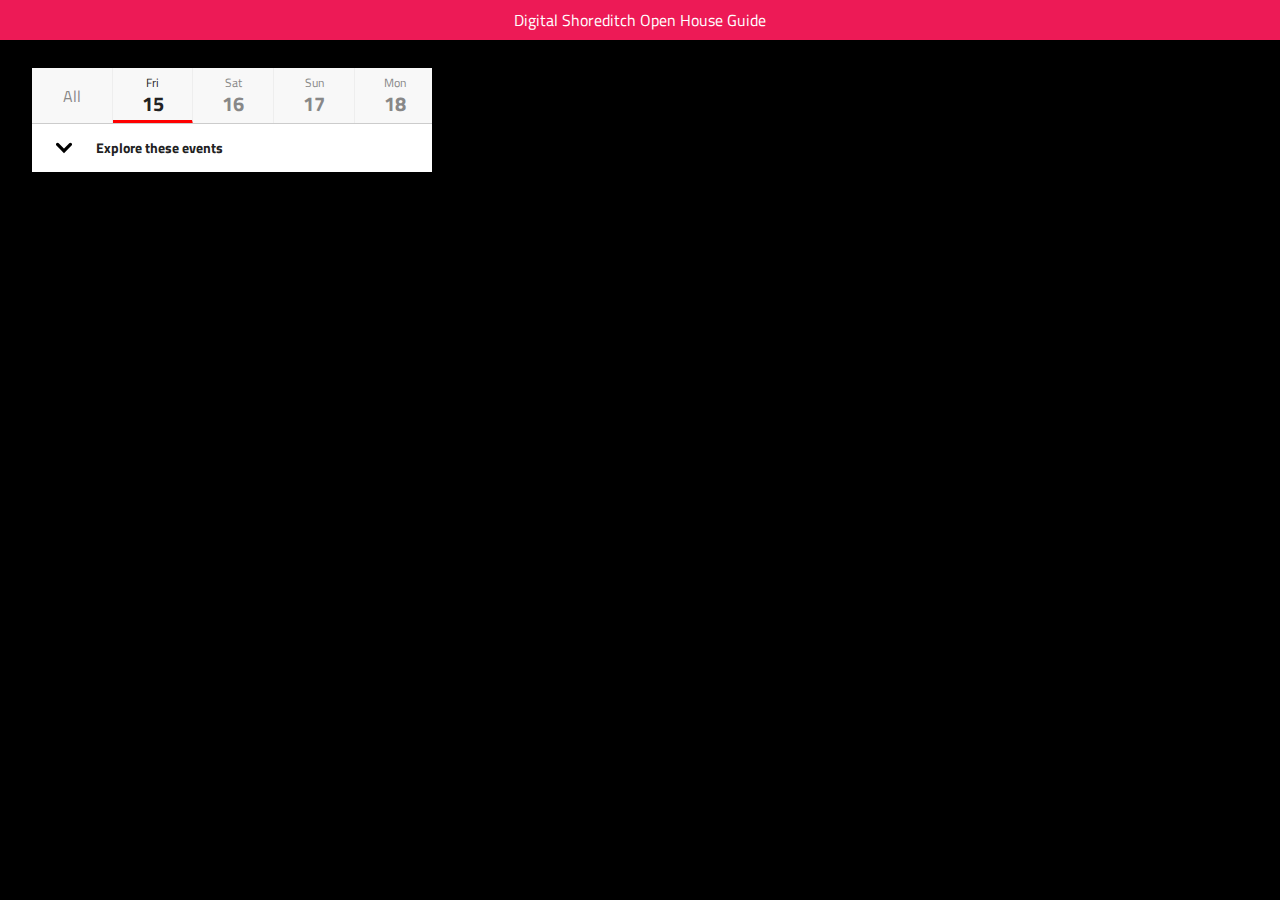
==== index.html @ b898bb7a "Merge branch 'master' of github.com:jim-thisplace/jim-thisplace.github.io" ====
<html>
<head>
    <meta name="viewport" content="initial-scale=1.0, user-scalable=no"/>
    <link rel="stylesheet" href="assets/index.css">
    <script src="assets/querystring.js"></script>
    <script src="assets/jquery.min.js"></script>
    <script src="assets/jquery.scrollTo.min.js"></script>
    <script src="assets/papaparse.min.js"></script>
    <script src="https://maps.googleapis.com/maps/api/js?sensor=true"></script>
    <script src="assets/geolocationmarker.min.js"></script>
    <title>Digital Shoreditch Open House Guide</title>
    <meta name="Description" content="Digital Shoreditch Open House Guide">
    <link rel="icon" type="image/png" href="favicon.ico">
</head>
<body>
<div id="viewport">
    <div id="main">
        <div id="map"></div>
        <div class="header">Digital Shoreditch Open House Guide</div>
        <div class="when">
            <div class="days">
                <div class="exact-days">
                    <div class="date" data-date="all">
                        <div class="day">All</div>
                        <div></div>
                    </div>
                    <div class="date selected" data-date="15">
                        <div class="day">Fri</div>
                        <div>15</div>
                    </div>
                    <div class="date" data-date="16">
                        <div class="day">Sat</div>
                        <div>16</div>
                    </div>
                    <div class="date" data-date="17">
                        <div class="day">Sun</div>
                        <div>17</div>
                    </div>
                    <div class="date" data-date="18">
                        <div class="day">Mon</div>
                        <div>18</div>
                    </div>
                    <div class="date" data-date="19">
                        <div class="day">Tue</div>
                        <div>19</div>
                    </div>
                    <div class="date" data-date="20">
                        <div class="day">Wed</div>
                        <div>20</div>
                    </div>
                    <div class="date" data-date="21">
                        <div class="day">Thu</div>
                        <div>21</div>
                    </div>
                    <div class="date" data-date="22">
                        <div class="day">Fri</div>
                        <div>22</div>
                    </div>
                    <div class="date" data-date="23">
                        <div class="day">Sat</div>
                        <div>23</div>
                    </div>
                    <div class="date" data-date="24">
                        <div class="day">Sun</div>
                        <div>24</div>
                    </div>
                    <div class="date" data-date="25">
                        <div class="day">Mon</div>
                        <div>25</div>
                    </div>
                </div>
            </div>
        </div>
    </div>

    <div id="map-cover"></div>

    <div id="listing">
        <div class="close-button">Explore these events</div>
        <div id="results"></div>
    </div>

    <div id="details">
        <div class="content">
            <img src="">

            <div class="title"></div>
            <div class="time"></div>
            <div class="location"></div>
            <div class="about"></div>
        </div>
        <div class="actions">
            <a class="share-link" target="_blank">
                <div class="share">Share on Twitter</div>
            </a>
            <a class="maps-link" target="_blank">
                <div class="gmaps">Get Google Maps Directions</div>
            </a>
        </div>
    </div>
</div>
</body>
<script src="assets/index.js"></script>
<script>
    (function(i,s,o,g,r,a,m){i['GoogleAnalyticsObject']=r;i[r]=i[r]||function(){
        (i[r].q=i[r].q||[]).push(arguments)},i[r].l=1*new Date();a=s.createElement(o),
            m=s.getElementsByTagName(o)[0];a.async=1;a.src=g;m.parentNode.insertBefore(a,m)
    })(window,document,'script','//www.google-analytics.com/analytics.js','ga');

    ga('create', 'UA-63040943-1', 'auto');
    ga('send', 'pageview');
</script>
</html>
---- assets/index.css ----
@font-face {
    font-family : 'Titillium Web';
    src         : url('./TitilliumWeb-Regular.ttf');
}

@font-face {
    font-family : 'Titillium Web';
    src         : url('./TitilliumWeb-Bold.ttf');
    font-weight : bold;
}

body,
body > #viewport {
    overflow         : hidden;
    position : fixed;
    width            : 100%;
    height           : 100%;
    padding          : 0;
    margin           : 0;
    background-color : #282828;
}

* {
    font-family : 'Titillium Web', sans-serif;
    /*-webkit-user-select : none;*/
    /*-moz-user-select    : none;*/
    /*-ms-user-select     : none;*/
    /*-o-user-select      : none;*/
    /*user-select         : none;*/
}

#listing,
#details,
#main,
#map-cover {
    position : absolute;
    top      : 0;
    left     : 0;
    right    : 0;
    bottom   : 0;
}

#listing,
#details,
#main .header,
#main .when {
    -webkit-transition : -webkit-transform 0.4s;
    -moz-transition    : transform 0.4s;
    -ms-transition     : transform 0.4s;
    -o-transition      : transform 0.4s;
    transition         : transform 0.4s;
}

/** Map Gray Cover **/

#map-cover {
    background-color   : rgba(215, 215, 215, 0.8);
    -webkit-transition : opacity 0.4s;
    -moz-transition    : opacity 0.4s;
    -ms-transition     : opacity 0.4s;
    -o-transition      : opacity 0.4s;
    transition         : opacity 0.4s;
    opacity            : 0;
    -webkit-transform  : translate(0px, -9999px);
    -moz-transform     : translate(0px, -9999px);
    -ms-transform      : translate(0px, -9999px);
    -o-transform       : translate(0px, -9999px);
    transform          : translate(0px, -9999px);
    z-index : 3;
}

body.show-details #map-cover {
    opacity           : 1;
    -webkit-transform : translate(0px, 0px);
    -moz-transform    : translate(0px, 0px);
    -ms-transform     : translate(0px, 0px);
    -o-transform      : translate(0px, 0px);
    transform         : translate(0px, 0px);
}

/** Event listing **/

#listing {
    z-index           : 2;
    -webkit-transform : translate(0px, calc(100% - 48px));
    -moz-transform    : translate(0px, calc(100% - 48px));
    -ms-transform     : translate(0px, calc(100% - 48px));
    -o-transform      : translate(0px, calc(100% - 48px));
    transform         : translate(0px, calc(100% - 48px));
}

body.show-listing #listing {
    top : 56px;
    -webkit-transform : translate(0px, 0px);
    -moz-transform    : translate(0px, 0px);
    -ms-transform     : translate(0px, 0px);
    -o-transform      : translate(0px, 0px);
    transform         : translate(0px, 0px);
}

body.show-listing #main .header {
    height            : 48px;
    -webkit-transform : translate(0px, -36px);
    -moz-transform    : translate(0px, -36px);
    -ms-transform     : translate(0px, -36px);
    -o-transform      : translate(0px, -36px);
    transform         : translate(0px, -36px);
}

body.show-listing #main .when {
    -webkit-transform : translate(0px, -40px);
    -moz-transform    : translate(0px, -40px);
    -ms-transform     : translate(0px, -40px);
    -o-transform      : translate(0px, -40px);
    transform         : translate(0px, -40px);
}

#listing .logo {
    text-align  : center;
    height      : 60px;
    border-top  : 1px solid #ccc;
    padding-top : 38px;
}

#listing .logo img {
    width  : 50%;
    height : auto;
}

#listing .close-button {
    background-color : white;
    color            : #222;
    font-size        : 14px;
    font-weight      : bold;
    height           : 48px;
    padding-left     : 48px;
    line-height      : 48px;
    width            : 100%;
    left             : 0;
    text-align       : left;
    cursor           : pointer;
    position         : absolute;
    top              : 0;
    box-sizing       : border-box;
}

#listing .close-button.active {
    background : #eee;
    border     : 0;
}

#listing .close-button:before {
    float             : left;
    position          : relative;
    content           : ' ';
    background-image  : url('./arrow-sm-d.svg');
    background-size   : 16px 16px;
    height            : 16px;
    width             : 16px;
    top               : 16px;
    left              : -24px;
    -ms-transform     : rotate(180deg); /* IE 9 */
    -webkit-transform : rotate(180deg); /* Chrome, Safari, Opera */
    transform         : rotate(180deg);
}

#listing .close-button.active:before {
    -ms-transform     : rotate(90deg); /* IE 9 */
    -webkit-transform : rotate(90deg); /* Chrome, Safari, Opera */
    transform         : rotate(90deg);
}

#listing #results {
    box-sizing       : border-box;
    position         : absolute;
    top              : 48px;
    bottom           : 0;
    left             : 0;
    right            : 0;
    overflow         : auto;
    background-color : #ffffff;
}

#listing #results .result.selected {
    border-right : 4px solid #ed1a56;
}

#listing #results .result,
#listing #results .about-link {
    min-height    : 64px;
    padding       : 12px 16px 12px 0;
    border-bottom : 1px solid #eee;
    margin-left   : 24px;
}

#listing #results .about-link {
    font-weight   : bold;
    border-bottom : 0;
    color         : #ed1a56;
    text-align    : lef;
    font-size     : 20px;
    line-height   : 64px;
    left          : 0px;
    margin-right  : 24px;
}

#listing #results a {
    text-decoration : none;
}

#listing #results .result[data-expired="true"] {
    color : #cdcdcd;
}

#listing #results .result .title {
    font-weight : bold;
    font-size : 16px;
    color     : #444;
}

#listing #results .result.selected .title {
    color : #000;
}

#listing #results .result .time {
    font-size : 12px;
    color     : #999;
}

/** Event Details **/

#details {
    z-index : 4;
    box-sizing         : content-box;
    left               : 48px;
    background-color   : #ffffff;
    -webkit-transition : all 0.4s;
    -moz-transition    : all 0.4s;
    -ms-transition     : all 0.4s;
    -o-transition      : all 0.4s;
    transition         : all 0.4s;
    -webkit-transform  : translate(calc(100%), 0px);
    -moz-transform     : translate(calc(100%), 0px);
    -ms-transform      : translate(calc(100%), 0px);
    -o-transform       : translate(calc(100%), 0px);
    transform          : translate(calc(100%), 0px);
}

body.show-details #details {
    -webkit-transform : translate(0px, 0px);
    -moz-transform    : translate(0px, 0px);
    -ms-transform     : translate(0px, 0px);
    -o-transform      : translate(0px, 0px);
    transform         : translate(0px, 0px);
}

#details .content {
    position                   : absolute;
    top                        : 0;
    left                       : 0;
    right                      : 0;
    bottom                     : 144px;
    overflow                   : auto;
    padding                    : 24px;
    text-align                 : center;
    -webkit-overflow-scrolling : touch;
}

#details .content div {
    text-align : left;
}

#details .title {
    margin-top  : 12px;
    font-size   : 20px;
    font-weight : bold;
    line-height : 24px;
}

#details .time {
    margin-top    : 18px;
    font-size     : 12px;
    color         : #999;
    border-top    : 1px solid #eee;
    border-bottom : 1px solid #eee;
    padding       : 8px 0;
}

#details .location {
    margin-top    : 8px;
    font-size     : 12px;
    color         : #999;
    border-bottom : 1px solid #eee;
    padding       : 0 0 8px;
}

#details .about {
    margin-top  : 12px;
    font-size   : 14px;
    line-height : 20px;
}

#details .actions {
    position : absolute;
    left     : 0;
    right    : 0;
    bottom   : 0;
    height   : 144px;
}

#details .actions .share,
#details .actions .gmaps {
    cursor        : pointer;
    border-radius : 4px;
    height        : 36px;
    line-height   : 36px;
    margin        : 12px 24px;
    text-align    : center;
    color         : white;
}

#details .actions .share {
    background : #04aceb;
}

#details .actions .gmaps {
    background : #5684ff;
}

#details .share-link,
#details .maps-link {
    text-decoration : none;
}

/* Main section */

#main {
    position         : absolute;
    overflow         : hidden;
    background-color : #000000;
}

#main .header {
    position         : absolute;
    font-size        : 16px;
    top              : 0;
    left             : 0;
    right            : 0;
    text-align       : center;
    background-color : #ed1a56;
    height           : 40px;
    line-height      : 40px;
    color            : white;
    font-weight      : normal;
}

#main .when {
    position         : absolute;
    top              : 40px;
    left             : 0;
    height           : 56px;
    width            : 100%;
    overflow         : hidden;
    background-color : #f8f8f8;
    border-bottom    : 1px solid #ccc;
    box-sizing       : border-box;
}

#main .when .days {
    color : #888;
    position                   : absolute;
    top                        : 0;
    left                       : 0;
    right                      : -16px;
    bottom                     : -16px;
    overflow                   : auto;
    white-space                : nowrap;
    padding                    : 0 16px 0 16px;
    -webkit-overflow-scrolling : touch;
}

#main .when .exact-days {
    position : absolute;
    top      : 0;
    left     : 0;
    width : 1300px;
    height   : 48px;
}

#main .when .date {
    float        : left;
    width        : 80px;
    height       : 56px;
    position     : relative;
    cursor       : pointer;
    font-size    : 20px;
    font-weight  : bold;
    text-align   : center;
    border-right : 1px solid #eee;
}

#main .when .date .day {
    height      : 20px;
    line-height : 30px;
    font-size   : 12px;
    font-weight : normal;
}

#main .when .date[data-date="all"] .day {
    font-size   : 16px;
    height      : 56px;
    line-height : 56px;
}

#main .when .date[data-date="all"] div:last-child {
    font-size : 0;
    height    : 0;
    width     : 0;
}

#main .when .date.selected {
    color         : #222;
    border-bottom : 4px solid red;
    box-sizing    : border-box;
}

#main #map {
    position : absolute;
    top    : 40px;
    bottom : 0;
    left     : 0;
    right    : 0;
}

#main #map .gmnoprint,
#main #map .gm-style-cc,
#main #map a[target="_blank"] img {
    display : none;
}

/** Non-mobile **/

@media only screen and (min-width : 768px) {
    #main #map {
        top : 36px;
    }

    #main .when {
        top     : 68px;
        left    : 32px;
        height : 56px;
        width   : 400px;
        z-index : 5;
    }

    #listing .close-button {
        border : 0;
    }

    #listing .close-button:before {
        -ms-transform     : rotate(0deg); /* IE 9 */
        -webkit-transform : rotate(0deg); /* Chrome, Safari, Opera */
        transform         : rotate(0deg);
    }

    #listing .close-button.active:before {
        -ms-transform     : rotate(180deg); /* IE 9 */
        -webkit-transform : rotate(180deg); /* Chrome, Safari, Opera */
        transform         : rotate(180deg);
    }

    body.show-listing #main .when,
    body.show-listing #main .header,
    #listing,
    body.show-listing #listing {

        -webkit-transform : translate(0px, 0px);
        -moz-transform    : translate(0px, 0px);
        -ms-transform     : translate(0px, 0px);
        -o-transform      : translate(0px, 0px);
        transform         : translate(0px, 0px);
    }

    body.show-listing #main .header {
        height : 40px;
    }

    #listing {
        -webkit-transition : all 0.4s;
        -moz-transition    : all 0.4s;
        -ms-transition     : all 0.4s;
        -o-transition      : all 0.4s;
        transition         : all 0.4s;
        left               : 32px;
        right              : auto;
        bottom             : calc(100% - 48px);
        width              : 400px;
        top     : 124px;
        border  : 0;
        z-index : 5;
    }

    body.show-listing #listing {
        bottom : 32px;
        top : 124px;
    }

    #details {
        left  : auto;
        width : 400px;
    }
}
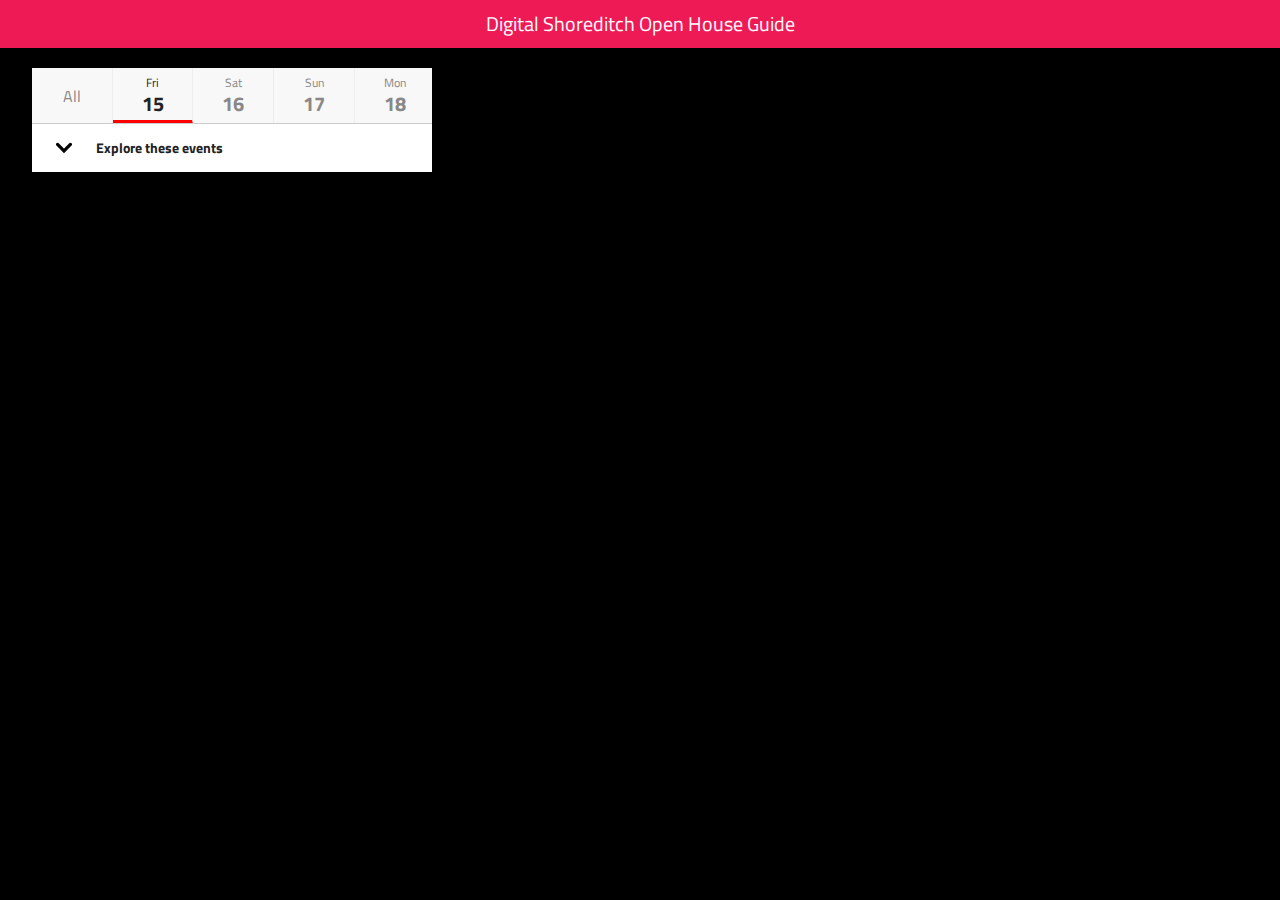
==== commit 6757b496: "fastclick" ====
--- a/index.html
+++ b/index.html
@@ -8,9 +8,15 @@
     <script src="assets/papaparse.min.js"></script>
     <script src="https://maps.googleapis.com/maps/api/js?sensor=true"></script>
     <script src="assets/geolocationmarker.min.js"></script>
+    <script src="assets/fastclick.js"></script>
     <title>Digital Shoreditch Open House Guide</title>
     <meta name="Description" content="Digital Shoreditch Open House Guide">
     <link rel="icon" type="image/png" href="favicon.ico">
+    <script type="application/javascript">
+        $(function () {
+            FastClick.attach(document.body);
+        });
+    </script>
 </head>
 <body>
 <div id="viewport">
--- a/assets/index.css
+++ b/assets/index.css
@@ -123,8 +123,9 @@
 }
 
 #listing .logo img {
-    width  : 50%;
-    height : auto;
+    width     : 50%;
+    height    : auto;
+    max-width : 124px;
 }
 
 #listing .close-button {
@@ -185,23 +186,27 @@
     border-right : 4px solid #ed1a56;
 }
 
-#listing #results .result,
-#listing #results .about-link {
+#listing #results .result {
     min-height    : 64px;
     padding       : 12px 16px 12px 0;
     border-bottom : 1px solid #eee;
     margin-left   : 24px;
 }
 
+/* todo: remove border bottom from last .result */
+
 #listing #results .about-link {
     font-weight   : bold;
     border-bottom : 0;
+    border-top    : 1px solid #ccc;
     color         : #ed1a56;
-    text-align    : lef;
-    font-size     : 20px;
+    font-size    : 16px;
     line-height   : 64px;
-    left          : 0px;
-    margin-right  : 24px;
+    position      : relative;
+    left          : -24px;
+    width         : 100%;
+    padding-left : 48px;
+    border-bottom : 0;
 }
 
 #listing #results a {
@@ -305,7 +310,7 @@
     left     : 0;
     right    : 0;
     bottom   : 0;
-    height   : 144px;
+    height : 116px;
 }
 
 #details .actions .share,
@@ -314,7 +319,7 @@
     border-radius : 4px;
     height        : 36px;
     line-height   : 36px;
-    margin        : 12px 24px;
+    margin : 0 24px 18px;
     text-align    : center;
     color         : white;
 }
@@ -481,8 +486,10 @@
         transform         : translate(0px, 0px);
     }
 
-    body.show-listing #main .header {
-        height : 40px;
+    #main .header {
+        font-size   : 20px;
+        height      : 48px;
+        line-height : 48px;
     }
 
     #listing {
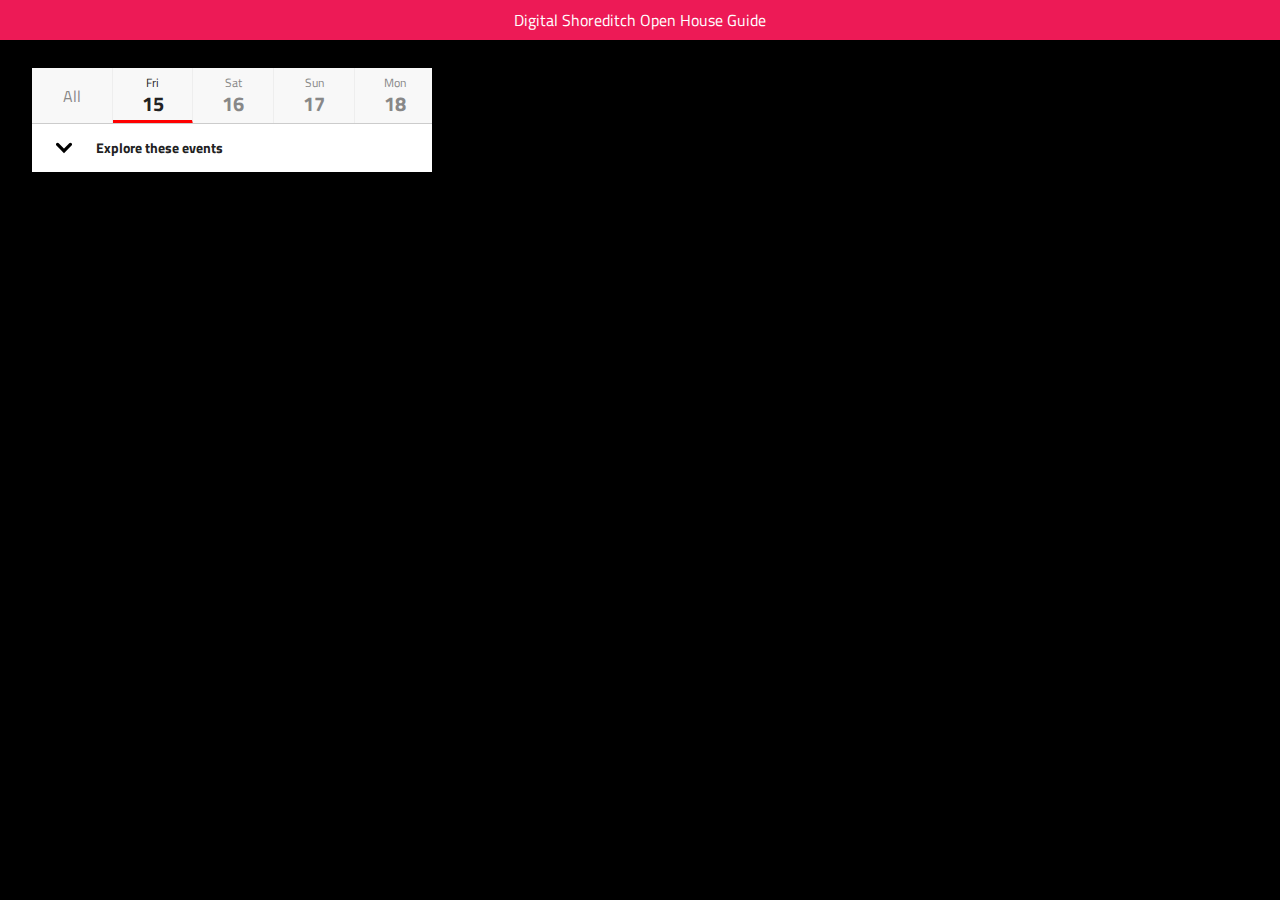
==== commit 9cdd1982: "add route for about us text" ====
--- a/index.html
+++ b/index.html
@@ -1,22 +1,16 @@
 <html>
 <head>
     <meta name="viewport" content="initial-scale=1.0, user-scalable=no"/>
-    <link rel="stylesheet" href="assets/index.css">
-    <script src="assets/querystring.js"></script>
-    <script src="assets/jquery.min.js"></script>
-    <script src="assets/jquery.scrollTo.min.js"></script>
-    <script src="assets/papaparse.min.js"></script>
+    <link rel="stylesheet" href="/assets/index.css">
+    <script src="/assets/querystring.js"></script>
+    <script src="/assets/jquery.min.js"></script>
+    <script src="/assets/jquery.scrollTo.min.js"></script>
+    <script src="/assets/papaparse.min.js"></script>
     <script src="https://maps.googleapis.com/maps/api/js?sensor=true"></script>
-    <script src="assets/geolocationmarker.min.js"></script>
-    <script src="assets/fastclick.js"></script>
+    <script src="/assets/geolocationmarker.min.js"></script>
     <title>Digital Shoreditch Open House Guide</title>
     <meta name="Description" content="Digital Shoreditch Open House Guide">
-    <link rel="icon" type="image/png" href="favicon.ico">
-    <script type="application/javascript">
-        $(function () {
-            FastClick.attach(document.body);
-        });
-    </script>
+    <link rel="icon" type="image/png" href="/favicon.ico">
 </head>
 <body>
 <div id="viewport">
@@ -83,7 +77,54 @@
 
     <div id="listing">
         <div class="close-button">Explore these events</div>
-        <div id="results"></div>
+        <div id="results">
+            <a class="about">
+                <div class="about-link">About this app</div>
+                <div class="blurb">
+                    <p>
+                        When This Place registered an open house event for Digital Shoreditch 2015, some of us went on
+                        the programme website to find a schedule of other open houses to see what would interest us. We
+                        wanted to be able to see what was on for a particular day and where it was. The idea to create a
+                        simple open house guide came up when we couldn’t easily do this.
+                    </p>
+
+                    <p>
+                        Everything started when we scraped the data from the table with ExcellentExport.js and geocoded
+                        the addresses with GPS Visualizer's Quick Geocoder.
+                    </p>
+
+                    <p><a href="https://medium.com/this-place" target="_blank">Read more about this project and others
+                        through our Medium.</a></p>
+
+                    <p> It made sense to develop a tool to make it easier to explore Digital Shoreditch because hit
+                        three birds with one stone:
+                    </p>
+
+                    <ol>
+                        <li>
+                            We’d have an additional project (to show publicly what we do) for Digital Shoreditch that
+                            wasn’t
+                            under client NDA
+                        </li>
+                        <li>
+                            It’s a nice PR win and doing this to help fellow attendees makes us feel good
+
+                        </li>
+                        <li>
+                            It’s a small, easy, and fun side project that was a nice distraction from our daily work
+
+                        </li>
+                    </ol>
+                    <p>This Place specializes in digital UX and design.</p>
+
+                    <p>Visit us at <a href="http://thisplace.com" target="_top">ThisPlace.com</a> to find out how we can
+                        help with your next project.</p>
+                </div>
+            </a>
+            <a href="http://thisplace.com" target="_top">
+                <div class="logo"><img src="/assets/this-place-logo.png"></div>
+            </a>
+        </div>
     </div>
 
     <div id="details">
@@ -106,12 +147,19 @@
     </div>
 </div>
 </body>
-<script src="assets/index.js"></script>
+<script src="/assets/index.js"></script>
 <script>
-    (function(i,s,o,g,r,a,m){i['GoogleAnalyticsObject']=r;i[r]=i[r]||function(){
-        (i[r].q=i[r].q||[]).push(arguments)},i[r].l=1*new Date();a=s.createElement(o),
-            m=s.getElementsByTagName(o)[0];a.async=1;a.src=g;m.parentNode.insertBefore(a,m)
-    })(window,document,'script','//www.google-analytics.com/analytics.js','ga');
+    (function (i, s, o, g, r, a, m) {
+        i['GoogleAnalyticsObject'] = r;
+        i[r] = i[r] || function () {
+            (i[r].q = i[r].q || []).push(arguments)
+        }, i[r].l = 1 * new Date();
+        a = s.createElement(o),
+                m = s.getElementsByTagName(o)[0];
+        a.async = 1;
+        a.src = g;
+        m.parentNode.insertBefore(a, m)
+    })(window, document, 'script', '//www.google-analytics.com/analytics.js', 'ga');
 
     ga('create', 'UA-63040943-1', 'auto');
     ga('send', 'pageview');
--- a/assets/index.css
+++ b/assets/index.css
@@ -12,7 +12,7 @@
 body,
 body > #viewport {
     overflow         : hidden;
-    position : fixed;
+    position         : fixed;
     width            : 100%;
     height           : 100%;
     padding          : 0;
@@ -66,7 +66,7 @@
     -ms-transform      : translate(0px, -9999px);
     -o-transform       : translate(0px, -9999px);
     transform          : translate(0px, -9999px);
-    z-index : 3;
+    z-index            : 3;
 }
 
 body.show-details #map-cover {
@@ -90,7 +90,7 @@
 }
 
 body.show-listing #listing {
-    top : 56px;
+    top               : 56px;
     -webkit-transform : translate(0px, 0px);
     -moz-transform    : translate(0px, 0px);
     -ms-transform     : translate(0px, 0px);
@@ -182,6 +182,14 @@
     background-color : #ffffff;
 }
 
+#listing #results .result {
+    -webkit-transition : all 0.4s;
+    -moz-transition    : all 0.4s;
+    -ms-transition     : all 0.4s;
+    -o-transition      : all 0.4s;
+    transition         : all 0.4s;
+}
+
 #listing #results .result.selected {
     border-right : 4px solid #ed1a56;
 }
@@ -200,12 +208,12 @@
     border-bottom : 0;
     border-top    : 1px solid #ccc;
     color         : #ed1a56;
-    font-size    : 16px;
+    font-size     : 16px;
     line-height   : 64px;
     position      : relative;
-    left          : -24px;
+    padding-left : 24px;
+    box-sizing   : border-box;
     width         : 100%;
-    padding-left : 48px;
     border-bottom : 0;
 }
 
@@ -213,14 +221,10 @@
     text-decoration : none;
 }
 
-#listing #results .result[data-expired="true"] {
-    color : #cdcdcd;
-}
-
 #listing #results .result .title {
     font-weight : bold;
-    font-size : 16px;
-    color     : #444;
+    font-size   : 16px;
+    color       : #444;
 }
 
 #listing #results .result.selected .title {
@@ -232,10 +236,43 @@
     color     : #999;
 }
 
+#listing #results .result[data-expired="true"] > div {
+    color : #cdcdcd;
+}
+
+/** About **/
+
+#listing #results .blurb {
+
+    border-bottom      : 1px solid #eee;
+    margin-left        : 24px;
+    -webkit-transition : all 0.4s;
+    -moz-transition    : all 0.4s;
+    -ms-transition     : all 0.4s;
+    -o-transition      : all 0.4s;
+    transition         : all 0.4s;
+    max-height         : 0;
+    overflow           : hidden;
+
+}
+
+body.show-about #listing #results .blurb {
+    padding : 12px 16px 12px 0;
+    max-height : 1200px;
+}
+
+body.show-about #listing #results .result {
+    min-height : 0;
+    padding    : 0;
+    border     : 0;
+    max-height : 0;
+    overflow   : hidden;
+}
+
 /** Event Details **/
 
 #details {
-    z-index : 4;
+    z-index            : 4;
     box-sizing         : content-box;
     left               : 48px;
     background-color   : #ffffff;
@@ -310,7 +347,7 @@
     left     : 0;
     right    : 0;
     bottom   : 0;
-    height : 116px;
+    height   : 116px;
 }
 
 #details .actions .share,
@@ -319,7 +356,7 @@
     border-radius : 4px;
     height        : 36px;
     line-height   : 36px;
-    margin : 0 24px 18px;
+    margin        : 0 24px 18px;
     text-align    : center;
     color         : white;
 }
@@ -372,7 +409,7 @@
 }
 
 #main .when .days {
-    color : #888;
+    color                      : #888;
     position                   : absolute;
     top                        : 0;
     left                       : 0;
@@ -388,7 +425,7 @@
     position : absolute;
     top      : 0;
     left     : 0;
-    width : 1300px;
+    width    : 1300px;
     height   : 48px;
 }
 
@@ -431,13 +468,12 @@
 
 #main #map {
     position : absolute;
-    top    : 40px;
-    bottom : 0;
+    top      : 40px;
+    bottom   : 0;
     left     : 0;
     right    : 0;
 }
 
-#main #map .gmnoprint,
 #main #map .gm-style-cc,
 #main #map a[target="_blank"] img {
     display : none;
@@ -453,7 +489,7 @@
     #main .when {
         top     : 68px;
         left    : 32px;
-        height : 56px;
+        height  : 56px;
         width   : 400px;
         z-index : 5;
     }
@@ -486,10 +522,8 @@
         transform         : translate(0px, 0px);
     }
 
-    #main .header {
-        font-size   : 20px;
-        height      : 48px;
-        line-height : 48px;
+    body.show-listing #main .header {
+        height : 40px;
     }
 
     #listing {
@@ -502,14 +536,14 @@
         right              : auto;
         bottom             : calc(100% - 48px);
         width              : 400px;
-        top     : 124px;
-        border  : 0;
-        z-index : 5;
+        top                : 124px;
+        border             : 0;
+        z-index            : 5;
     }
 
     body.show-listing #listing {
         bottom : 32px;
-        top : 124px;
+        top    : 124px;
     }
 
     #details {
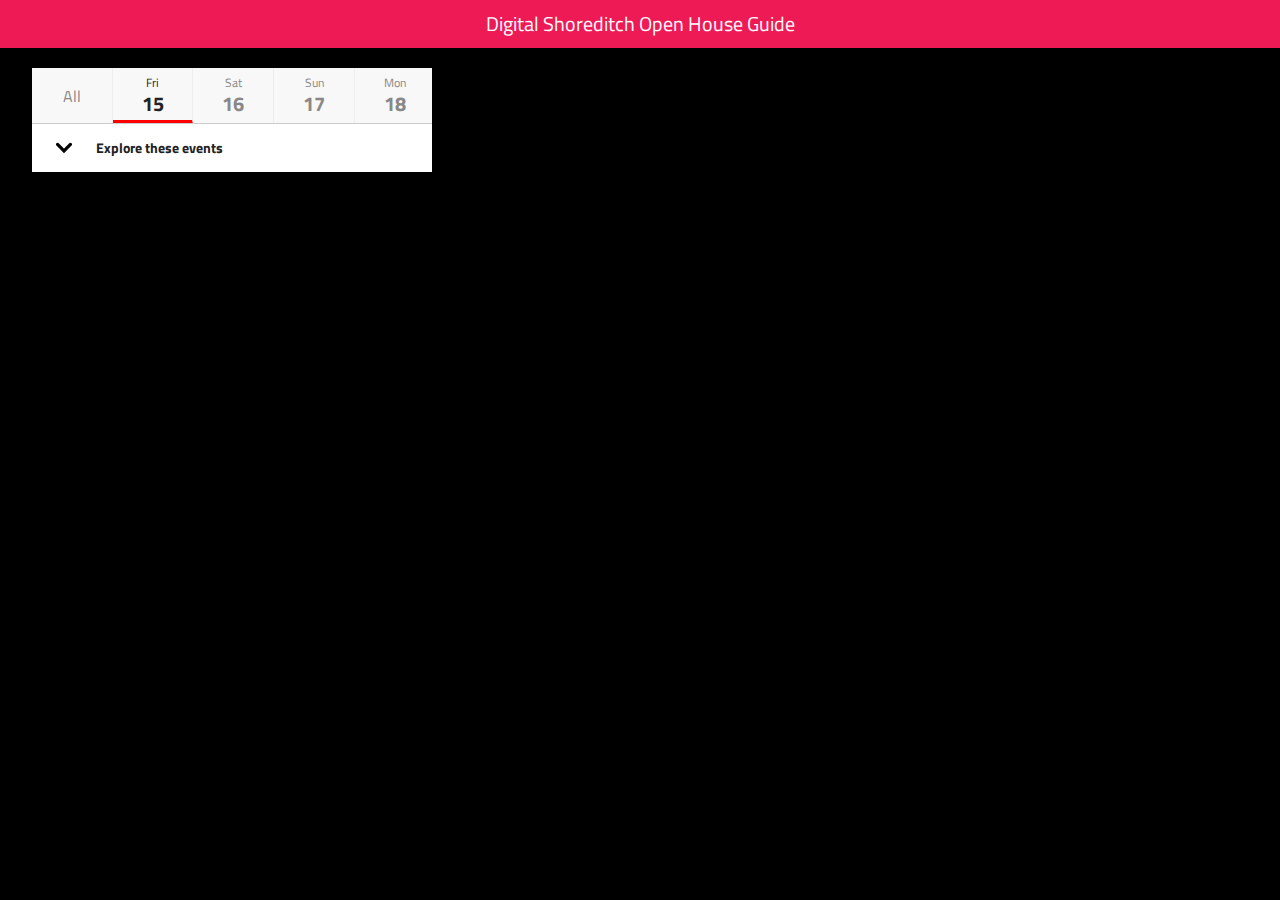
==== commit 2f857015: "fix confl" ====
--- a/assets/index.css
+++ b/assets/index.css
@@ -522,8 +522,10 @@
         transform         : translate(0px, 0px);
     }
 
-    body.show-listing #main .header {
-        height : 40px;
+    #main .header {
+        font-size   : 20px;
+        height      : 48px;
+        line-height : 48px;
     }
 
     #listing {
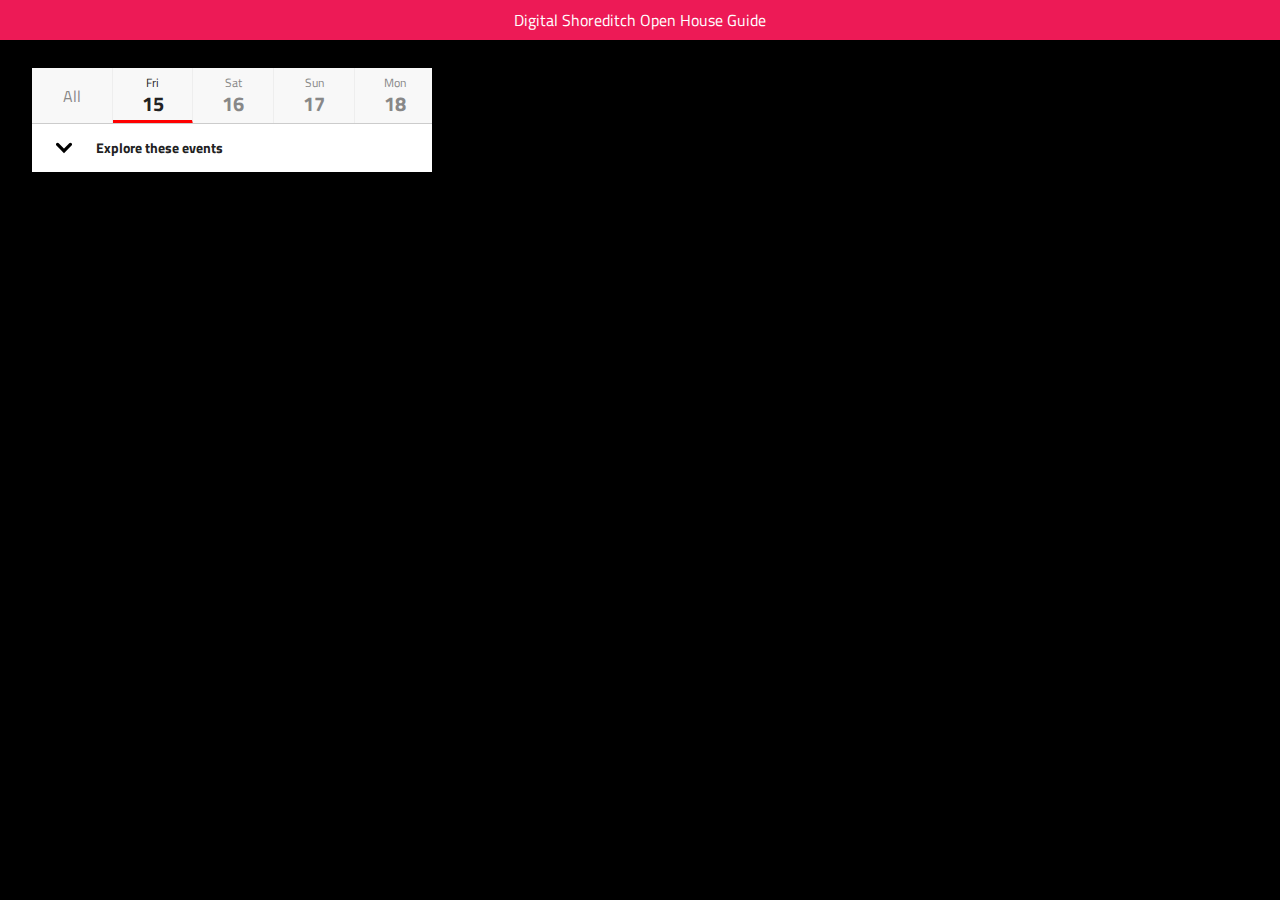
==== commit 440b02e4: "Hide mobile zoom control" ====
--- a/index.html
+++ b/index.html
@@ -96,9 +96,7 @@
                     <p><a href="https://medium.com/this-place" target="_blank">Read more about this project and others
                         through our Medium.</a></p>
 
-                    <p> It made sense to develop a tool to make it easier to explore Digital Shoreditch because hit
-                        three birds with one stone:
-                    </p>
+                    <p>We built this because:</p>
 
                     <ol>
                         <li>
--- a/assets/index.css
+++ b/assets/index.css
@@ -425,7 +425,7 @@
     position : absolute;
     top      : 0;
     left     : 0;
-    width    : 1300px;
+    width : 1000px;
     height   : 48px;
 }
 
@@ -522,10 +522,8 @@
         transform         : translate(0px, 0px);
     }
 
-    #main .header {
-        font-size   : 20px;
-        height      : 48px;
-        line-height : 48px;
+    body.show-listing #main .header {
+        height : 40px;
     }
 
     #listing {
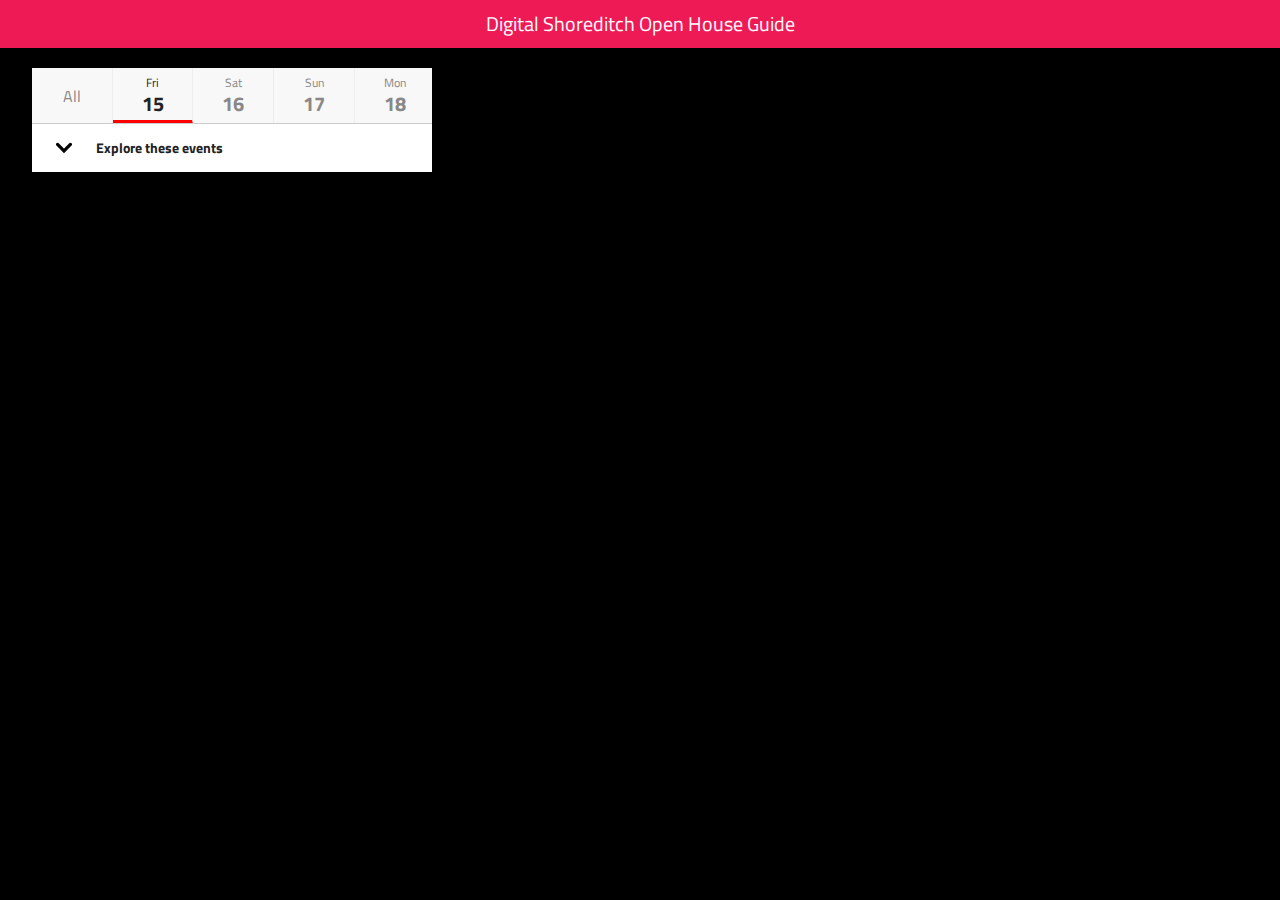
==== commit b1325cb5: "change the character thing" ====
--- a/index.html
+++ b/index.html
@@ -85,7 +85,7 @@
                         When This Place registered an open house event for Digital Shoreditch 2015, some of us went on
                         the programme website to find a schedule of other open houses to see what would interest us. We
                         wanted to be able to see what was on for a particular day and where it was. The idea to create a
-                        simple open house guide came up when we couldn’t easily do this.
+                        simple open house guide came up when we couldn't easily do this.
                     </p>
 
                     <p>
@@ -100,16 +100,16 @@
 
                     <ol>
                         <li>
-                            We’d have an additional project (to show publicly what we do) for Digital Shoreditch that
-                            wasn’t
+                            We'd have an additional project (to show publicly what we do) for Digital Shoreditch that
+                            wasn't
                             under client NDA
                         </li>
                         <li>
-                            It’s a nice PR win and doing this to help fellow attendees makes us feel good
+                            It's a nice PR win and doing this to help fellow attendees makes us feel good
 
                         </li>
                         <li>
-                            It’s a small, easy, and fun side project that was a nice distraction from our daily work
+                            It's a small, easy, and fun side project that was a nice distraction from our daily work
 
                         </li>
                     </ol>
--- a/assets/index.css
+++ b/assets/index.css
@@ -172,14 +172,15 @@
 }
 
 #listing #results {
-    box-sizing       : border-box;
-    position         : absolute;
-    top              : 48px;
-    bottom           : 0;
-    left             : 0;
-    right            : 0;
-    overflow         : auto;
-    background-color : #ffffff;
+    box-sizing                 : border-box;
+    position                   : absolute;
+    top                        : 48px;
+    bottom                     : 0;
+    left                       : 0;
+    right                      : 0;
+    overflow                   : auto;
+    background-color           : #ffffff;
+    -webkit-overflow-scrolling : touch;
 }
 
 #listing #results .result {
@@ -211,10 +212,31 @@
     font-size     : 16px;
     line-height   : 64px;
     position      : relative;
-    padding-left : 24px;
+    padding-left : 48px;
     box-sizing   : border-box;
     width         : 100%;
     border-bottom : 0;
+}
+
+body.show-listing #listing #results .about-link:before {
+    float             : left;
+    position          : relative;
+    content           : ' ';
+    background-image  : url('./arrow-sm-d.svg');
+    background-size   : 16px 16px;
+    height            : 16px;
+    width             : 16px;
+    top               : 24px;
+    left              : -24px;
+    -ms-transform     : rotate(0deg); /* IE 9 */
+    -webkit-transform : rotate(0deg); /* Chrome, Safari, Opera */
+    transform         : rotate(0deg);
+}
+
+body.show-about #listing #results .about-link:before {
+    -ms-transform     : rotate(180deg); /* IE 9 */
+    -webkit-transform : rotate(180deg); /* Chrome, Safari, Opera */
+    transform         : rotate(180deg);
 }
 
 #listing #results a {
@@ -257,7 +279,7 @@
 }
 
 body.show-about #listing #results .blurb {
-    padding : 12px 16px 12px 0;
+    padding : 0px 16px 12px 0;
     max-height : 1200px;
 }
 
@@ -483,7 +505,7 @@
 
 @media only screen and (min-width : 768px) {
     #main #map {
-        top : 36px;
+        top : 48px;
     }
 
     #main .when {
@@ -522,8 +544,10 @@
         transform         : translate(0px, 0px);
     }
 
-    body.show-listing #main .header {
-        height : 40px;
+    #main .header {
+        font-size   : 20px;
+        height      : 48px;
+        line-height : 48px;
     }
 
     #listing {
